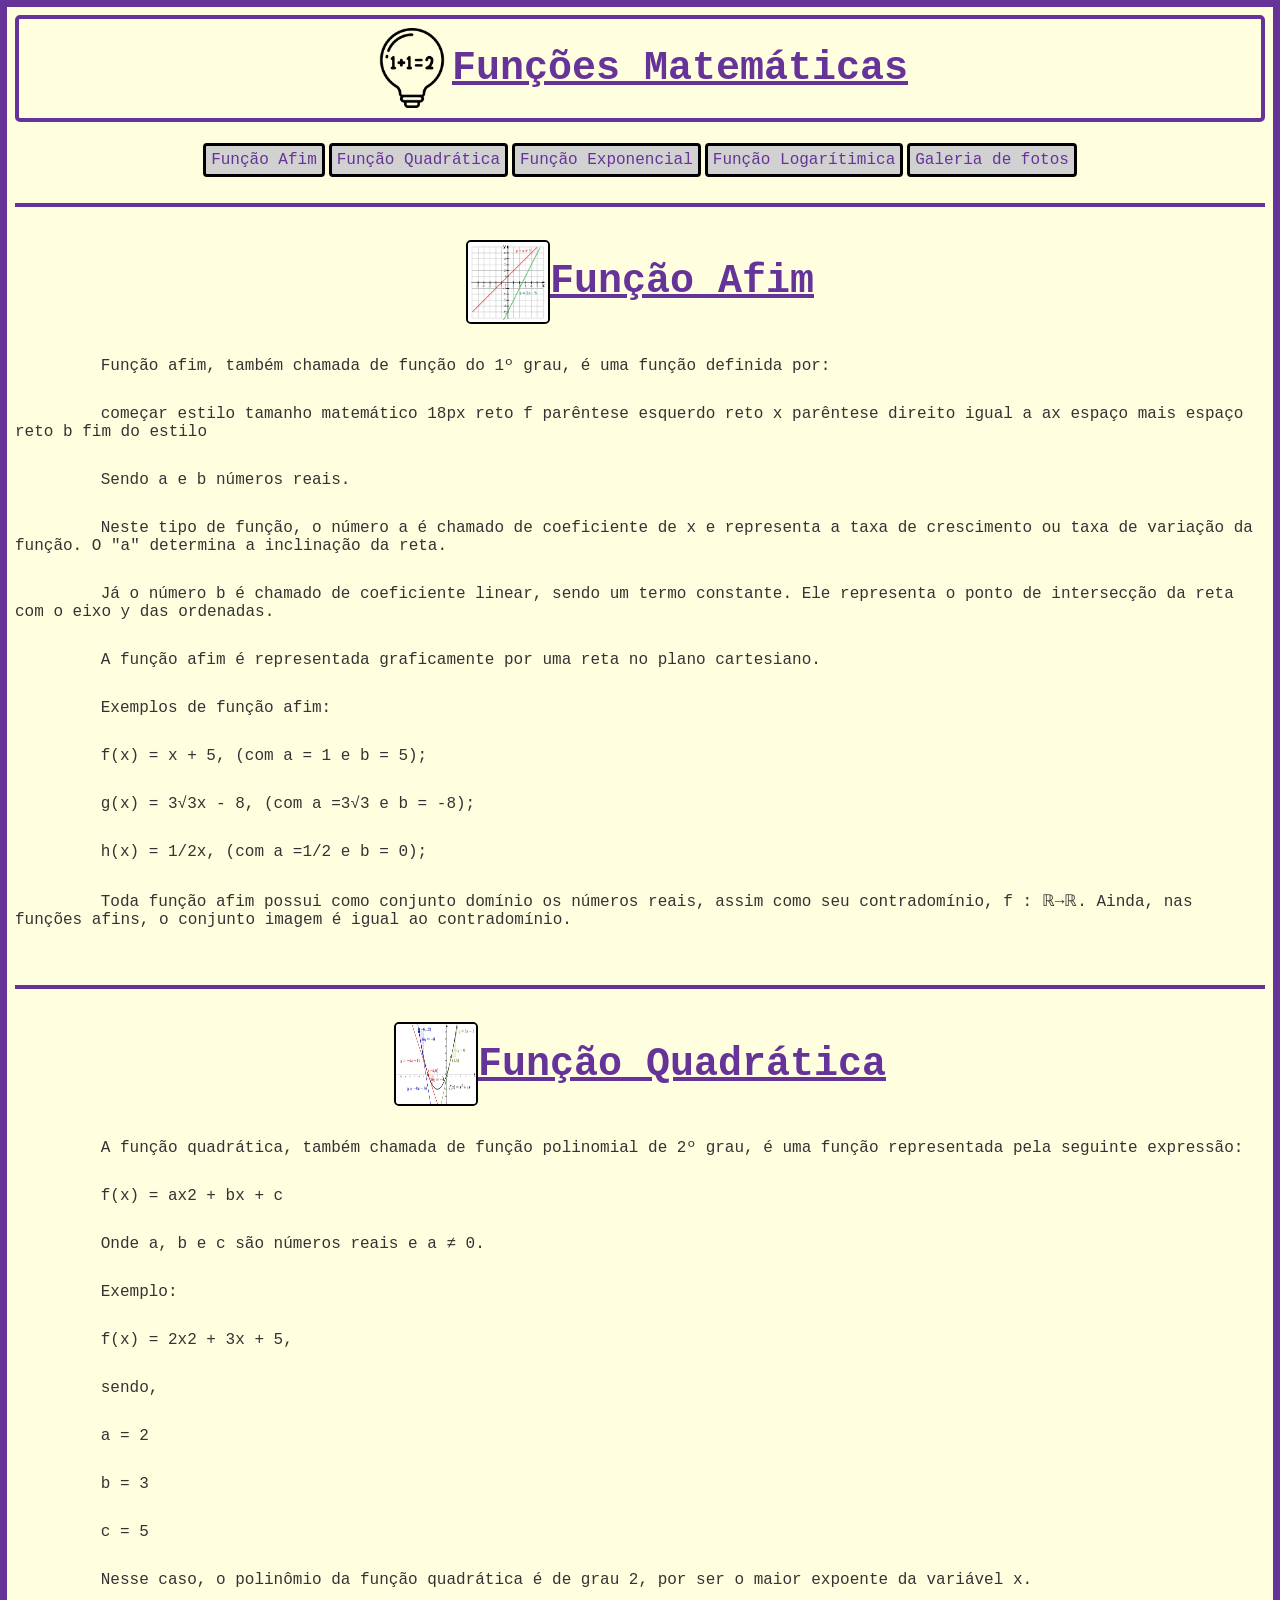
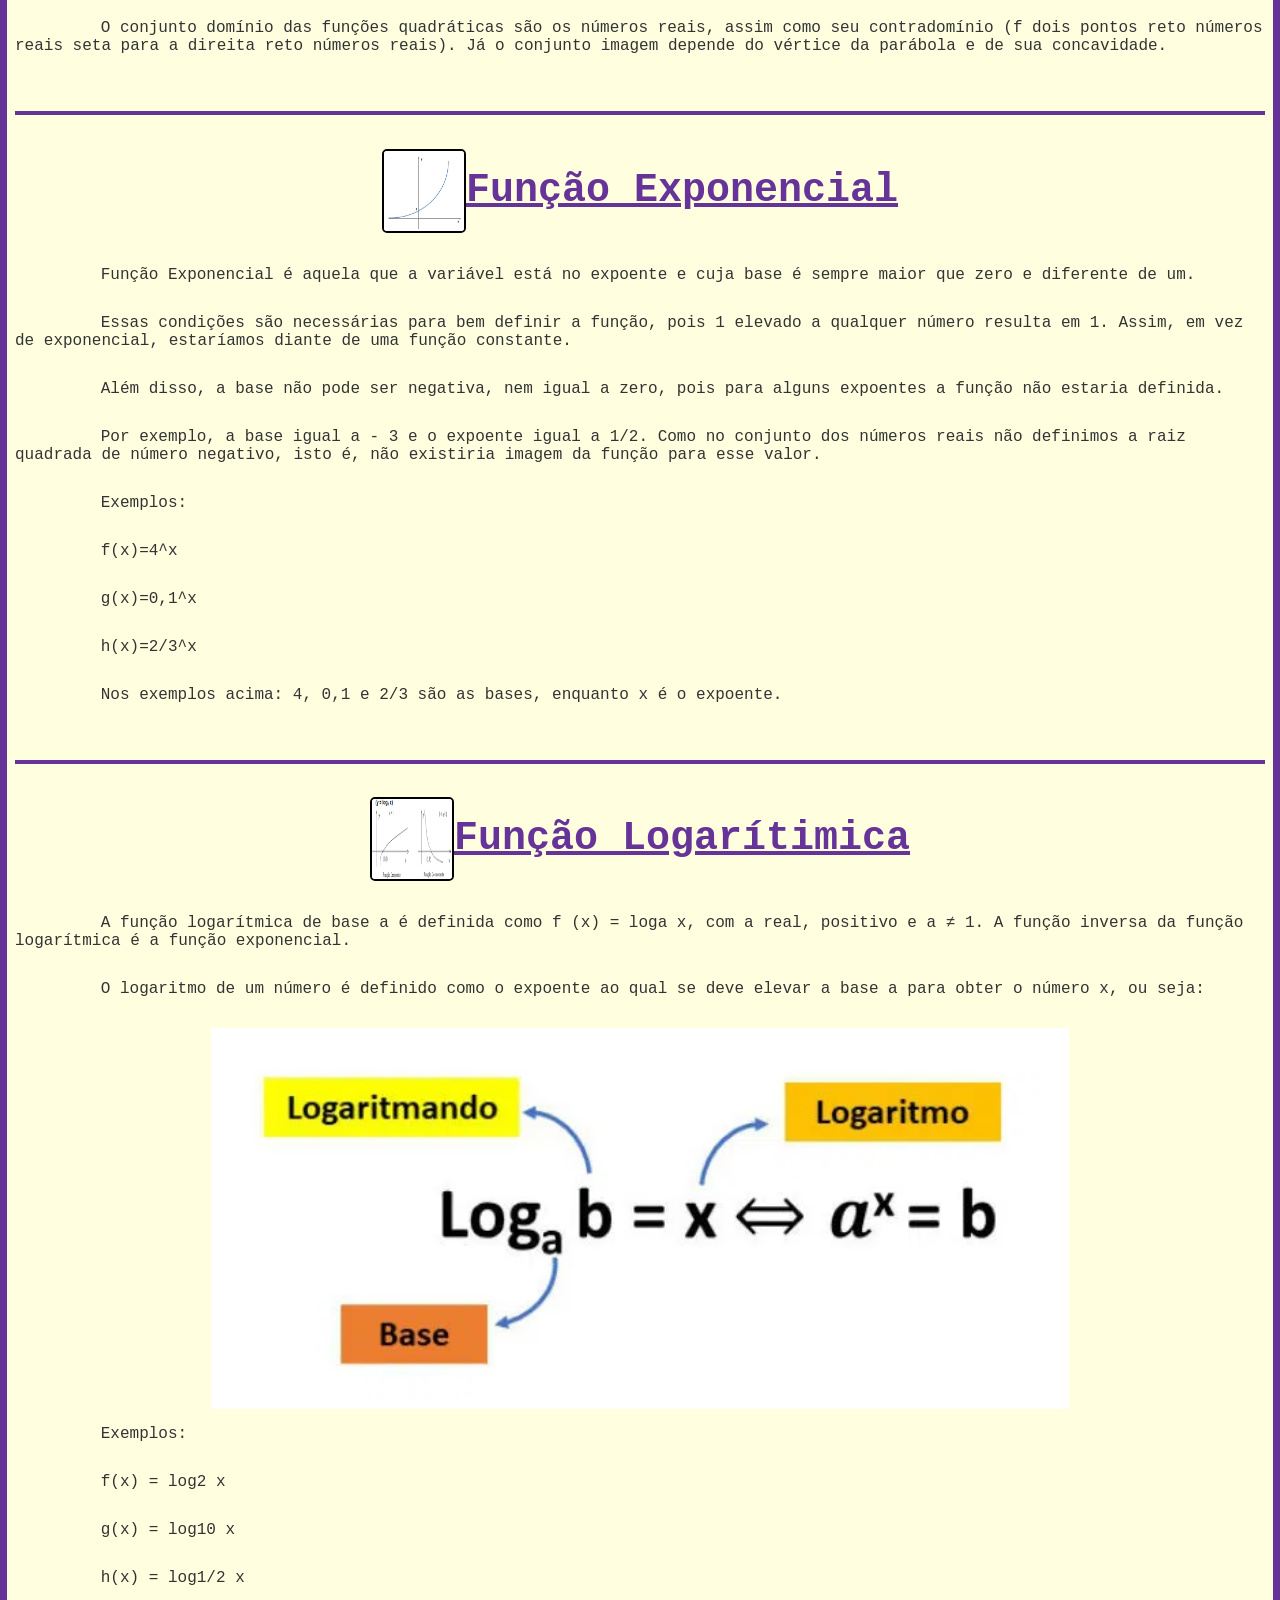
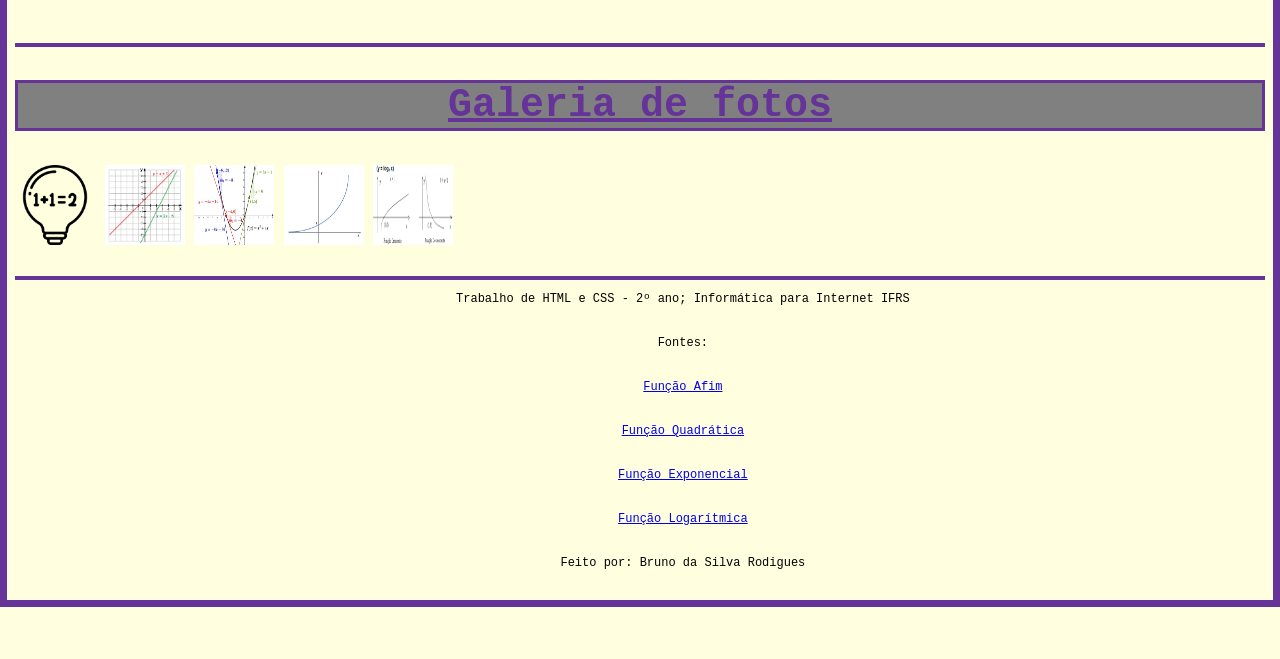
==== index.html @ 34bdac99 "Rename funcoes.html.html to index.html" ====
<!DOCTYPE html>
<html lang="pt-br">
<head>
	<meta charset="UTF-8">
	<meta name="viewport" content="width=device-width, initial-scale=1.0">
	<title>Funções Afim</title>
	<link rel="stylesheet" href="css/estilo.css">
</head>
<body>
	<header>
		<img src="img/logo.png" class="imgtxt" alt="Logo de uma lâmpada com uma equação de 1 + 1 = 2 dentro dela.">
		<h1 class="tit">Funções Matemáticas</h1>
	</header>
	<br>
	<nav>
		<a href="#afim">Função Afim</a>
		<a href="#quad">Função Quadrática</a>
		<a href="#expo">Função Exponencial</a>
		<a href="#log">Função Logarítimica</a>
		<a href="#galeria">Galeria de fotos</a>
	</nav>
<br>
<hr>
	<main>
		
		<h2 class="tit" id="afim"><img class="imgtxt" src="img/afim.png" alt="Imagem do gráfico da Função Afim.">Função Afim</h2>

		<p>Função afim, também chamada de função do 1º grau, é uma função definida por:</p>

		<p>começar estilo tamanho matemático 18px reto f parêntese esquerdo reto x parêntese direito igual a ax espaço mais espaço reto b fim do estilo</p>

		<p>Sendo a e b números reais.</p>

		<p>Neste tipo de função, o número a é chamado de coeficiente de x e representa a taxa de crescimento ou taxa de variação da função. O "a" determina a inclinação da reta.</p>	

		<p>Já o número b é chamado de coeficiente linear, sendo um termo constante. Ele representa o ponto de intersecção da reta com o eixo y das ordenadas.</p>

		<p>A função afim é representada graficamente por uma reta no plano cartesiano.</p>

		<p>Exemplos de função afim:</p>

		<p>f(x) = x + 5, (com a = 1 e b = 5);</p>

		<p>g(x) = 3√3x - 8, (com a =3√3 e b = -8);</p>

		<p>h(x) = 1/2x, (com a =1/2 e b = 0);</p>

		<p>Toda função afim possui como conjunto domínio os números reais, assim como seu contradomínio, f : ℝ→ℝ. Ainda, nas funções afins, o conjunto imagem é igual ao contradomínio.</p>

		<br>
		<hr>
		<h2 class="tit" id="quad"><img class="imgtxt" src="img/quad.png" alt="Imagem do gráfico da Função Quadrática.">Função Quadrática</h2>
		
		<p>A função quadrática, também chamada de função polinomial de 2º grau, é uma função representada pela seguinte expressão:</p>

		<p>f(x) = ax2 + bx + c</p>

		<p>Onde a, b e c são números reais e a ≠ 0.</p>

		<p>Exemplo:</p>

		<p>f(x) = 2x2 + 3x + 5,</p>

		<p>sendo,</p>
			
		<p>a = 2</p>
		<p>b = 3</p>
		<p>c = 5</p>

		<p>Nesse caso, o polinômio da função quadrática é de grau 2, por ser o maior expoente da variável x.</p>

		<p>O conjunto domínio das funções quadráticas são os números reais, assim como seu contradomínio (f dois pontos reto números reais seta para a direita reto números reais). Já o conjunto imagem depende do vértice da parábola e de sua concavidade.</p>
		<br>
		<hr>
		<h2 class="tit" id="expo"><img class="imgtxt" src="img/exponencial.png" alt="Imagem do gráfico da Função Exponencial.">Função Exponencial</h2>
		
		<p>Função Exponencial é aquela que a variável está no expoente e cuja base é sempre maior que zero e diferente de um.</p>

		<p>Essas condições são necessárias para bem definir a função, pois 1 elevado a qualquer número resulta em 1. Assim, em vez de exponencial, estaríamos diante de uma função constante.</p>

		<p>Além disso, a base não pode ser negativa, nem igual a zero, pois para alguns expoentes a função não estaria definida.</p>

		<p>Por exemplo, a base igual a - 3 e o expoente igual a 1/2. Como no conjunto dos números reais não definimos a raiz quadrada de número negativo, isto é, não existiria imagem da função para esse valor.</p>

		<p>Exemplos:</p>

		<p>f(x)=4^x</p>

		<p>g(x)=0,1^x</p>

		<p>h(x)=2/3^x</p>

		<p>Nos exemplos acima: 4, 0,1 e 2/3 são as bases, enquanto x é o expoente.</p>

		<br>
		<hr>
		<h2 class="tit" id="log"><img class="imgtxt" src="img/log.png" alt="Imagem do gráfico da Função Logarítmica.">Função Logarítimica</h2>

		<p>A função logarítmica de base a é definida como f (x) = loga x, com a real, positivo e a ≠ 1. A função inversa da função logarítmica é a função exponencial.</p>

		<p>O logaritmo de um número é definido como o expoente ao qual se deve elevar a base a para obter o número x, ou seja:</p>
		
		<img src="img/deflog.png" class="exemplo" alt="Definição de logaritmo">

		<p>Exemplos:</p>

		<p>f(x) = log2 x</p>

		<p>g(x) = log10 x</p>

		<p>h(x) = log1/2 x</p>

		<br>
		<hr>
		<h2 class="tit" id="galeria">Galeria de fotos</h2>
		<div>
			<img src="img/logo.png" class="imgtxt" alt="Logo de uma Lâmpada com uma equação de 1 + 1 = 2 dentro dela.">
			<img class="imgtxt" src="img/afim.png" alt="Imagem do gráfico da Função Afim.">
			<img class="imgtxt" src="img/quad.png" alt="Imagem do gráfico da Função Quadrática.">
			<img class="imgtxt" src="img/exponencial.png" alt="Imagem do gráfico da Função Exponencial.">
			<img class="imgtxt" src="img/log.png" alt="Imagem do gráfico da Função Logarítmica.">
		</div>
	</main>
<br>
<hr>

	<footer>
		<p>Trabalho de HTML e CSS - 2º ano; Informática para Internet IFRS</p>
		<p>Fontes:</p>
		<p><a href="https://www.todamateria.com.br/funcao-afim/" title="Fonte da Função Afim">Função Afim</a></p>
		<p><a href="https://www.todamateria.com.br/funcao-quadratica/" title="Fonte da Função Quadrática">Função Quadrática</a></p>
		<p><a href="https://www.todamateria.com.br/funcao-exponencial" title="Fonte da Função Exponencial">Função Exponencial</a></p>
		<p><a href="https://www.todamateria.com.br/funcao-logaritmica/" title="Fonte da Função Logarítmica">Função Logarítmica</a></p>
		<p>Feito por: Bruno da Silva Rodigues</p>
	</footer>
</body>
</html>
---- css/estilo.css ----
html {
    font-family: monospace, 'Trebuchet MS', 'Lucida Sans Unicode', 'Lucida Grande', 'Lucida Sans', Arial, sans-serif, sans-serif;
    background-color: lightyellow;
    color: #333;
    border: rebeccapurple 7px solid;
}

.tit {  
    color: rebeccapurple; 
    font-size: 2.5em; 
    text-align: center;
    text-decoration: underline;
}

p {
    text-indent: 6.7vw;
    margin-bottom: 30px;
}

header {
    display: flex;
    flex-wrap: wrap;
    justify-content: center;
    align-items: center;
    border: 4px rebeccapurple solid;
    border-radius: 5px;
}

.imgtxt {
    width: 5rem;
    height: 5rem;
}

.exemplo {
    width: 67vw;
    height: auto;
    display: block;
    margin: 0 auto;
}

nav {
    display: flex;
    flex-wrap: wrap;
    gap: 4px;
    justify-content: center;
    align-items: center;
    margin-top: 3px;
}

nav a {
    color: rebeccapurple;
    text-decoration: none;
    background-color: rgb(209, 209, 209);
    border: 3px black solid;
    border-radius: 4px;
    padding: 5px;
}

main h2 {
    display: flex;
    flex-wrap: wrap;
    justify-content: center;
    align-items: center;
}

main h2 img {
    border: 2px black solid;
    border-radius: 5px;
}
hr {
    border: rebeccapurple 2px solid;
}

#galeria {
    display: flex;
    flex-wrap: wrap;
    gap: 5px;
    justify-content: center;
    border: rebeccapurple solid;
    background-color: gray;
}

#galeria img {
    margin: 3px;
    height: 23vw;
    width: 25vw;
    object-fit: cover;
    border: rebeccapurple solid 5px;
    border-radius: 5px;
    background-color: white;
}

footer p {
    text-align: center;
    font-size: 12px;
    color: black;
}
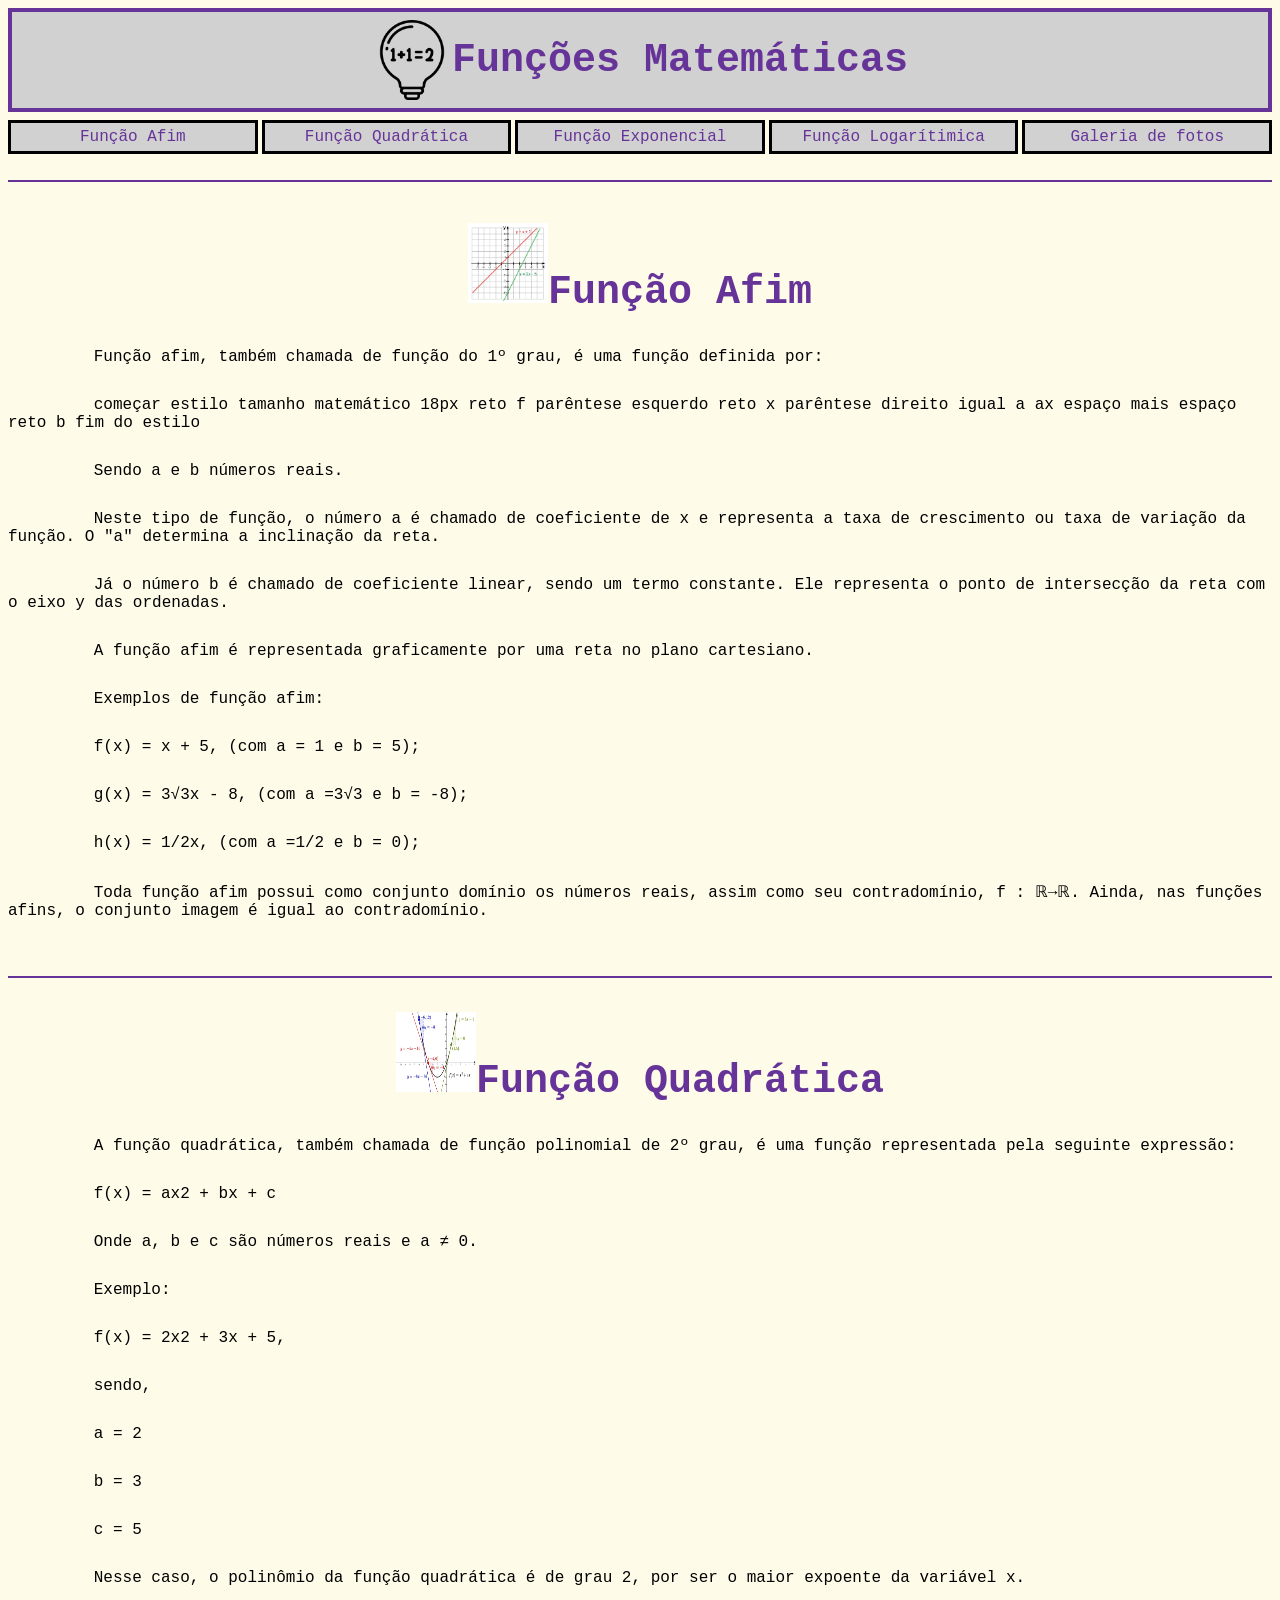
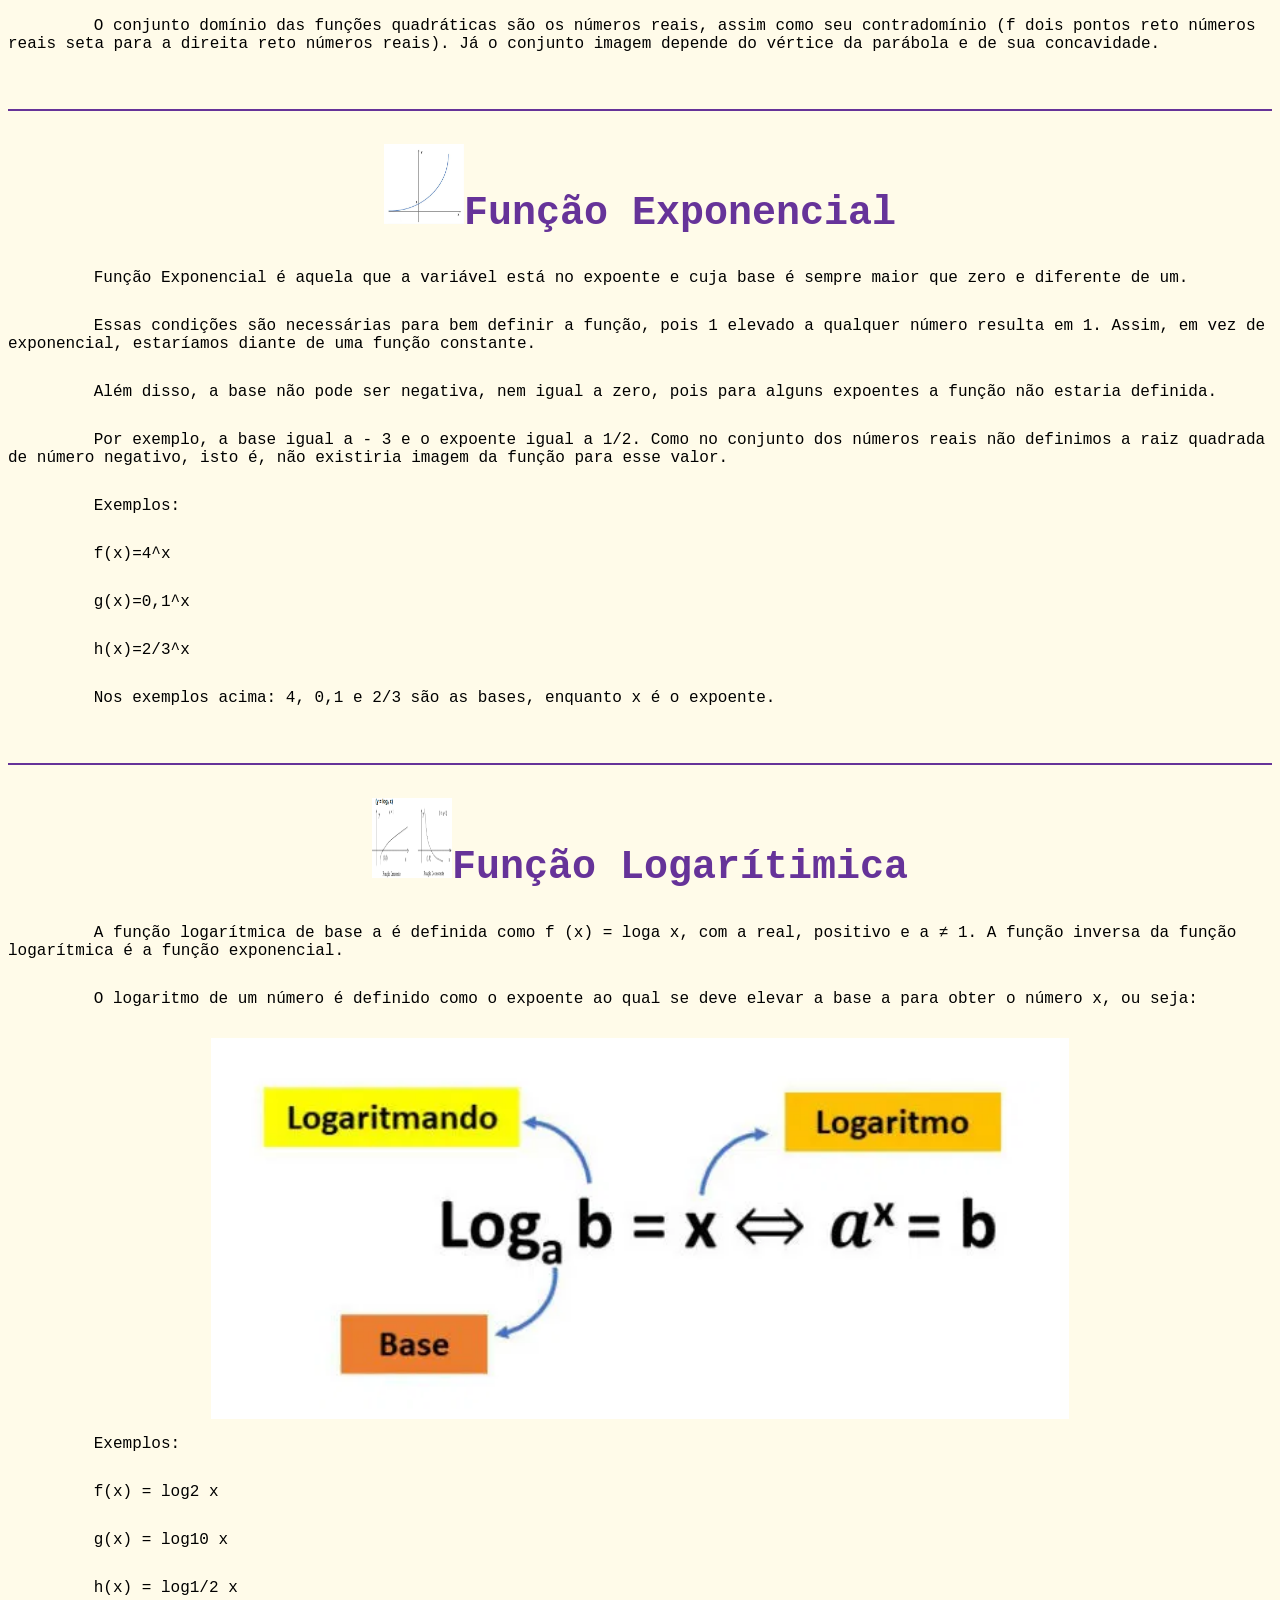
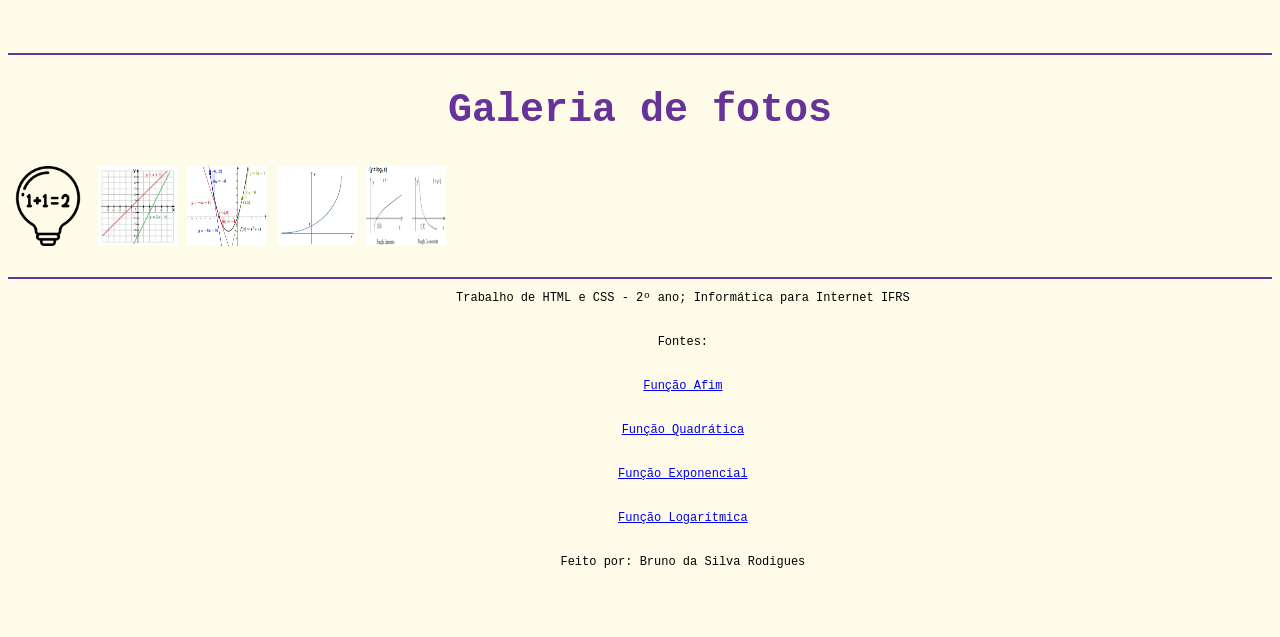
==== commit 900db1c0: "adicionadas leves mudanças e também a troca da classe da imagem do titulo para um id próprio." ====
--- a/index.html
+++ b/index.html
@@ -4,20 +4,20 @@
 	<meta charset="UTF-8">
 	<meta name="viewport" content="width=device-width, initial-scale=1.0">
 	<title>Funções Afim</title>
-	<link rel="stylesheet" href="css/estilo.css">
+	<link rel="stylesheet" href="css/main.css">
 </head>
 <body>
 	<header>
-		<img src="img/logo.png" class="imgtxt" alt="Logo de uma lâmpada com uma equação de 1 + 1 = 2 dentro dela.">
+		<img src="img/logo.png" id="imgtit" alt="Logo de uma lâmpada com uma equação de 1 + 1 = 2 dentro dela.">
 		<h1 class="tit">Funções Matemáticas</h1>
 	</header>
-	<br>
+
 	<nav>
-		<a href="#afim">Função Afim</a>
-		<a href="#quad">Função Quadrática</a>
-		<a href="#expo">Função Exponencial</a>
-		<a href="#log">Função Logarítimica</a>
-		<a href="#galeria">Galeria de fotos</a>
+		<a class="navs" href="#afim">Função Afim</a>
+		<a class="navs" href="#quad">Função Quadrática</a>
+		<a class="navs" href="#expo">Função Exponencial</a>
+		<a class="navs" href="#log">Função Logarítimica</a>
+		<a class="navs" href="#galeria">Galeria de fotos</a>
 	</nav>
 <br>
 <hr>
--- a/css/main.css
+++ b/css/main.css
@@ -0,0 +1,6 @@
+/*IMPORTA OS CSS e fontes*/
+@import url(layout.css);
+@import url(base.css);
+@import url(modern-normalize.css);
+@import url(variables.css);
+@import url(components.css);
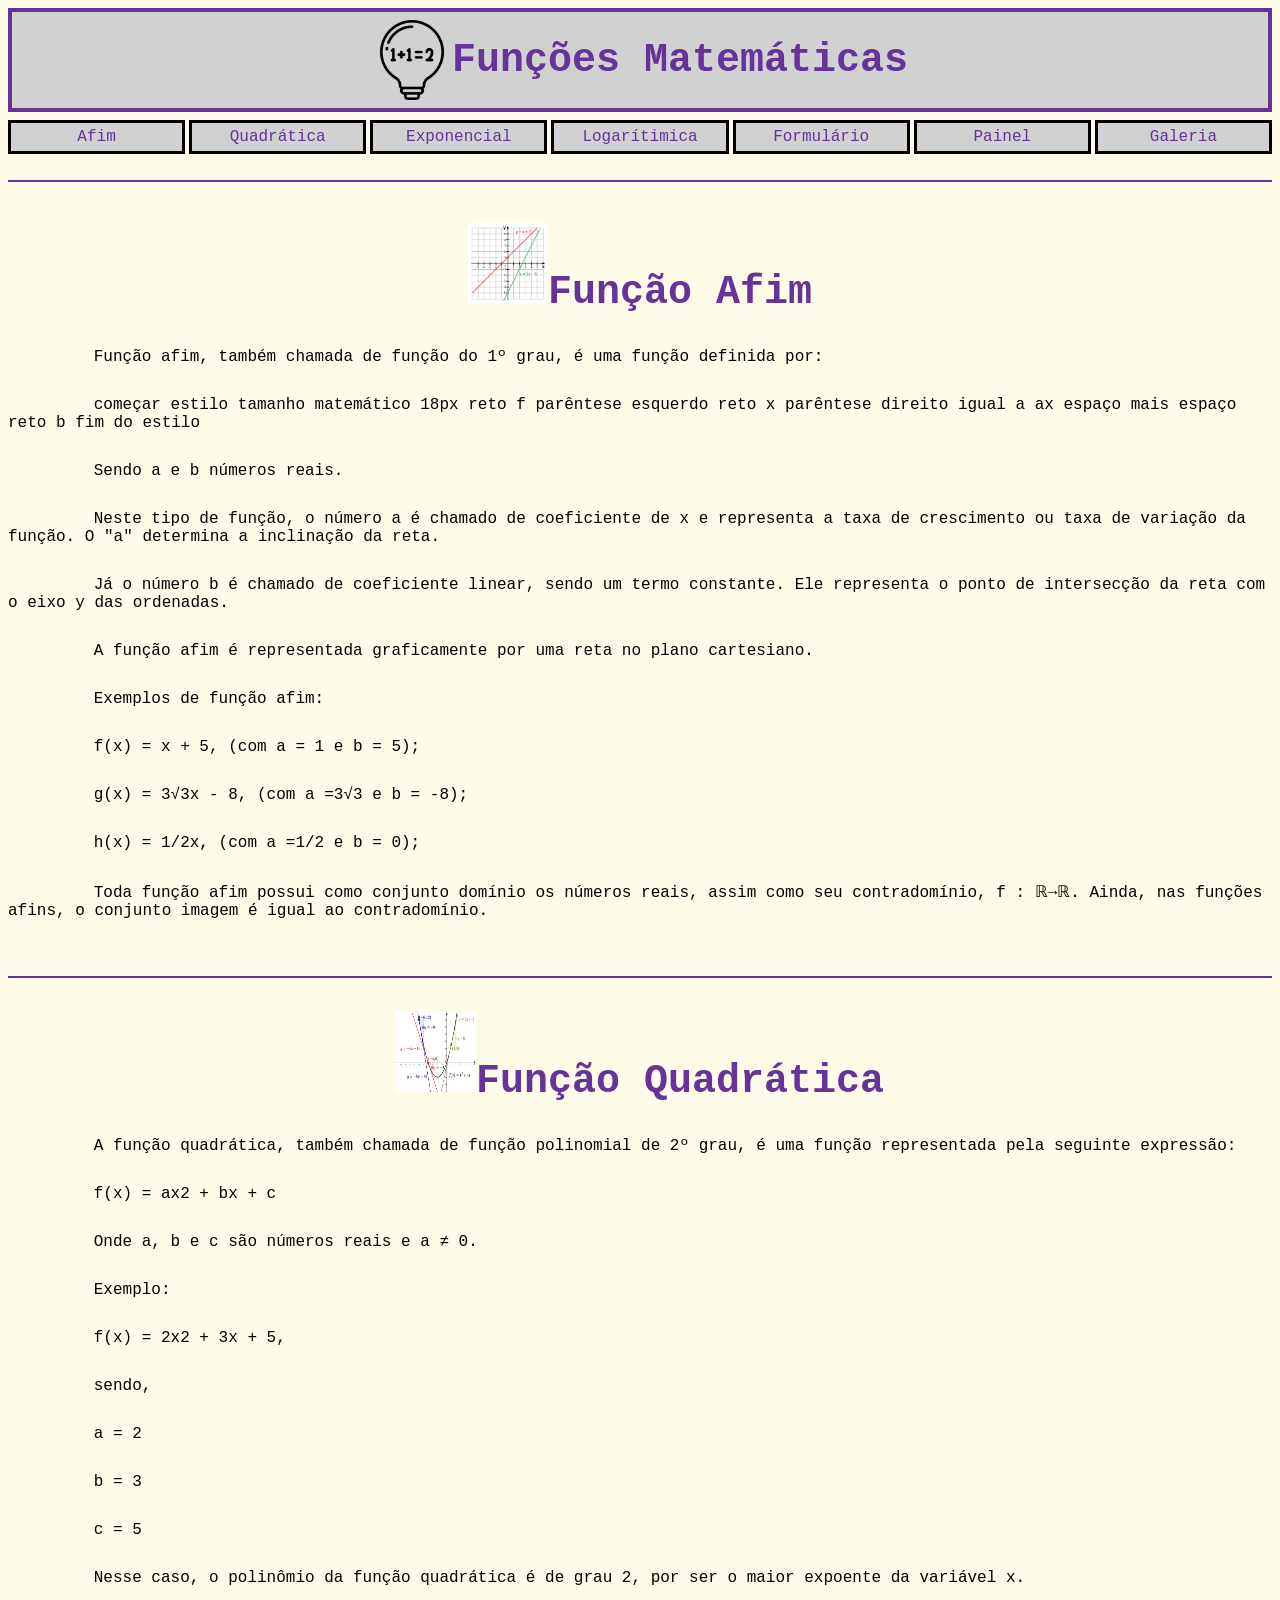
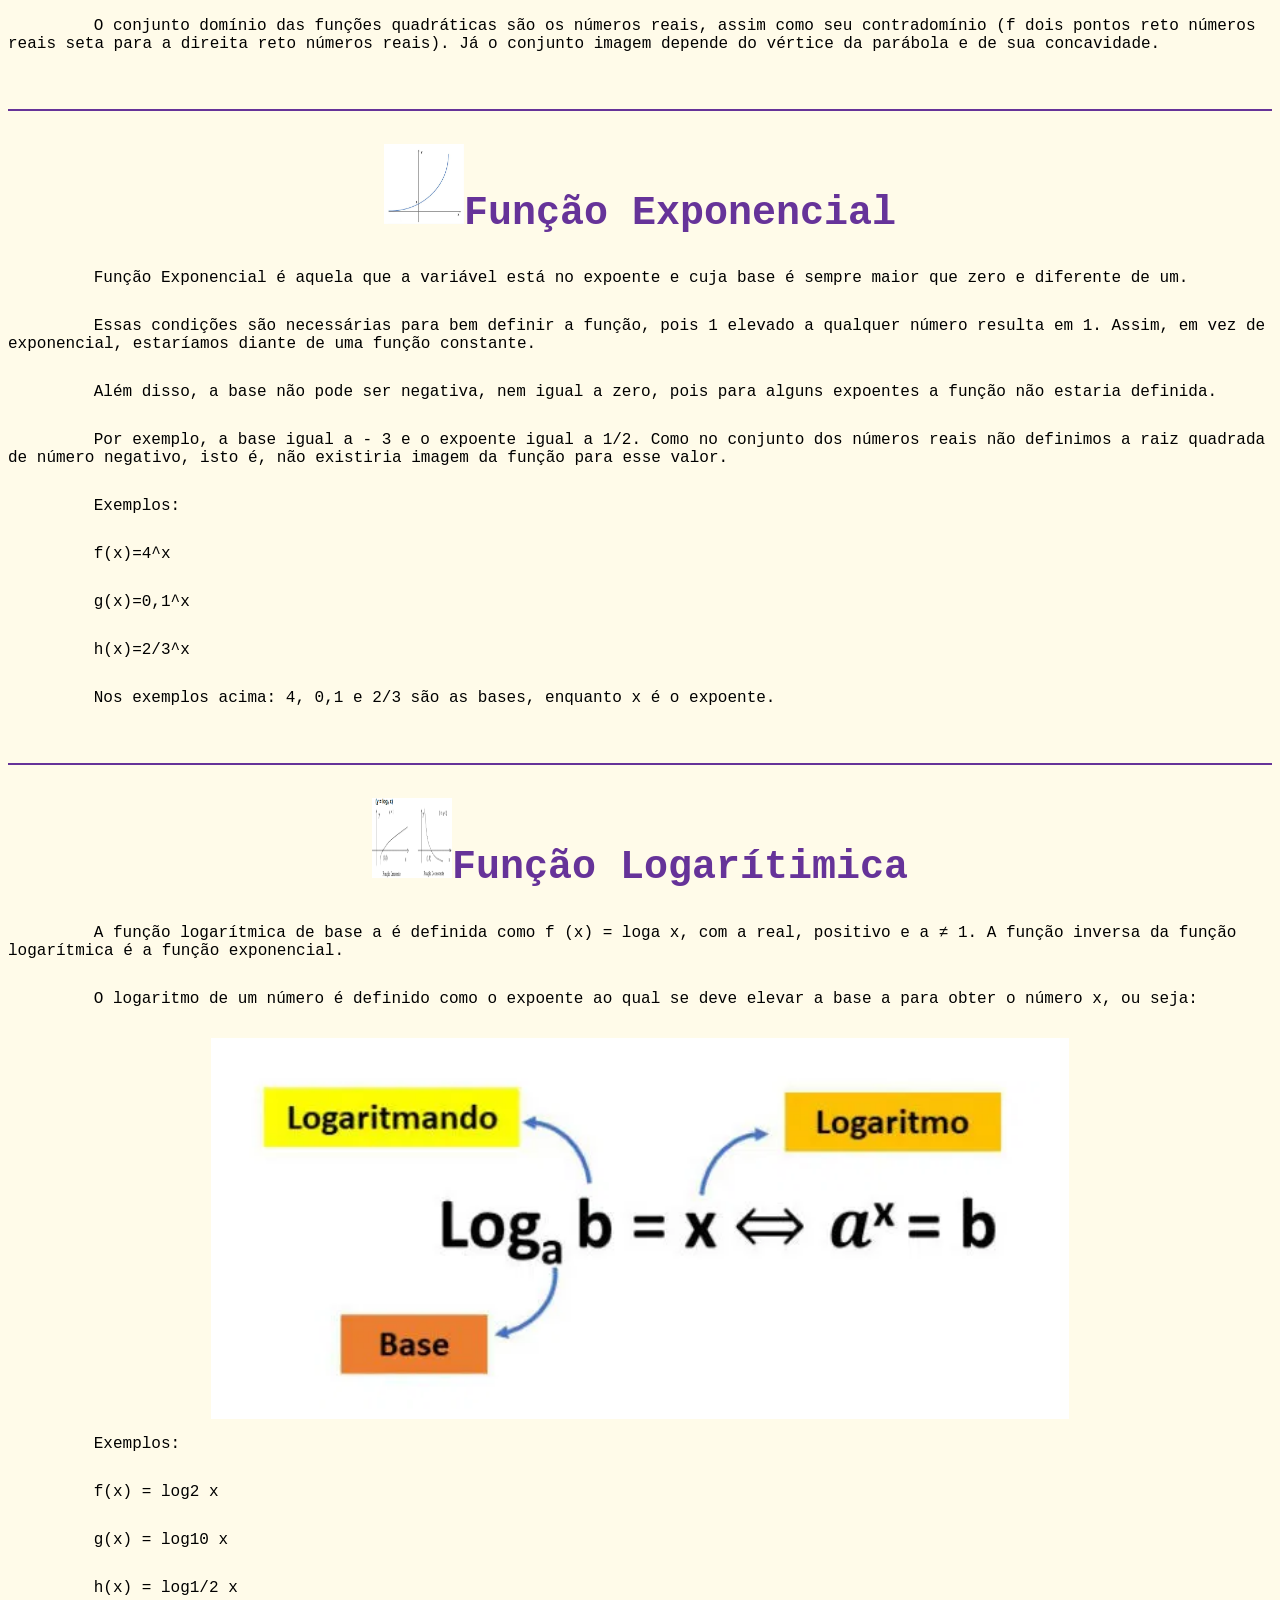
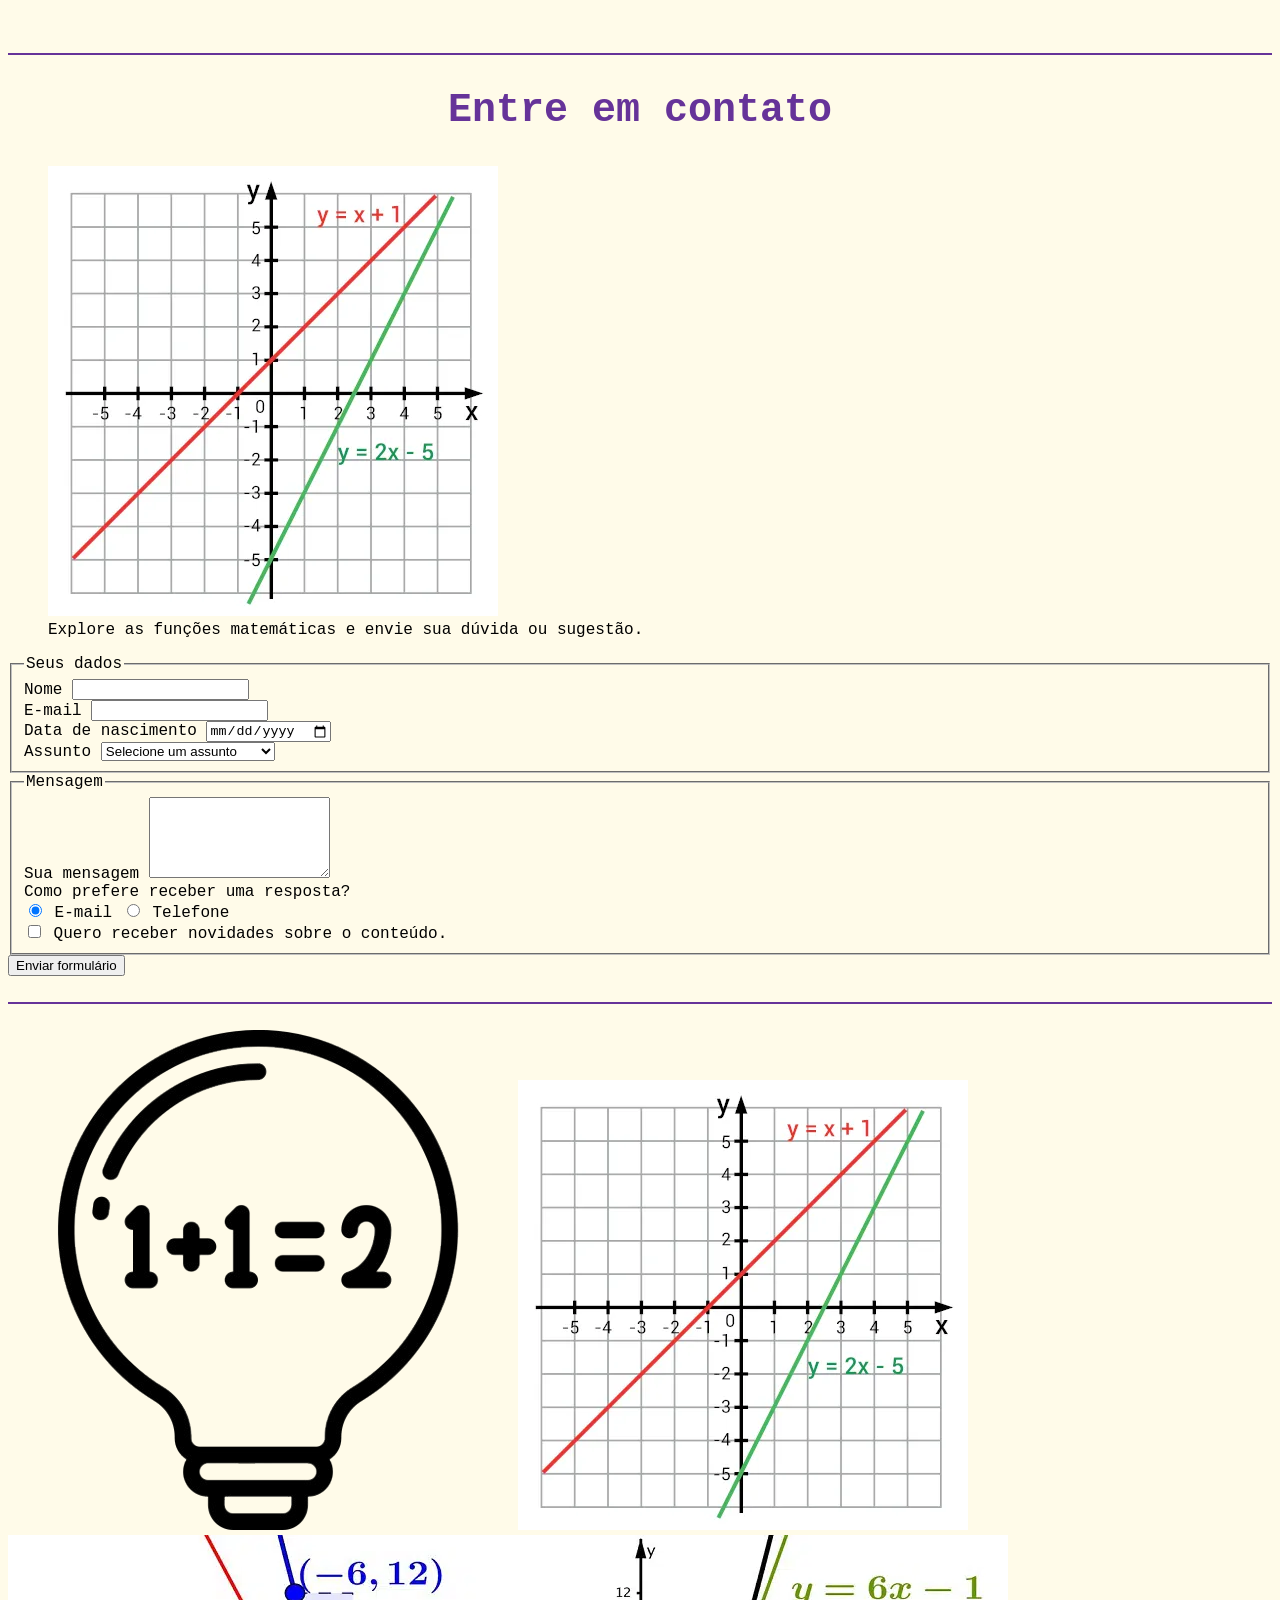
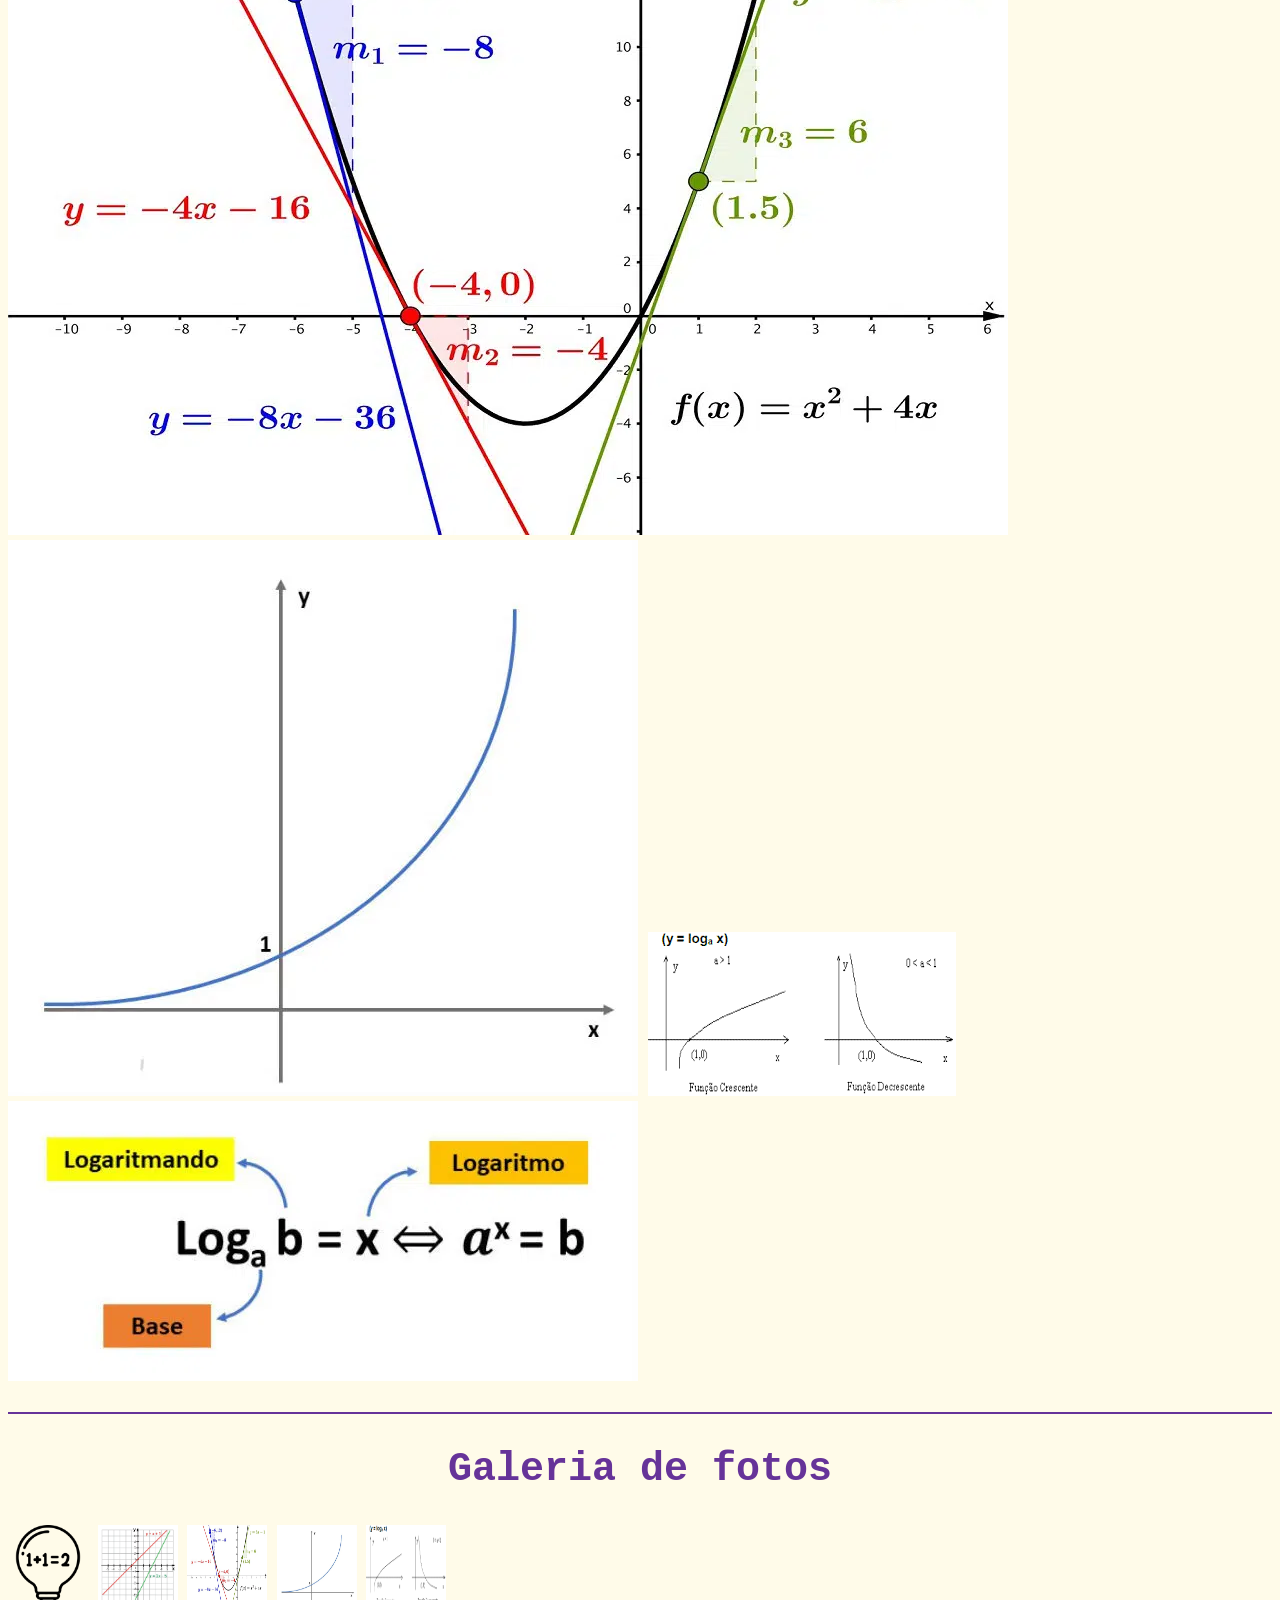
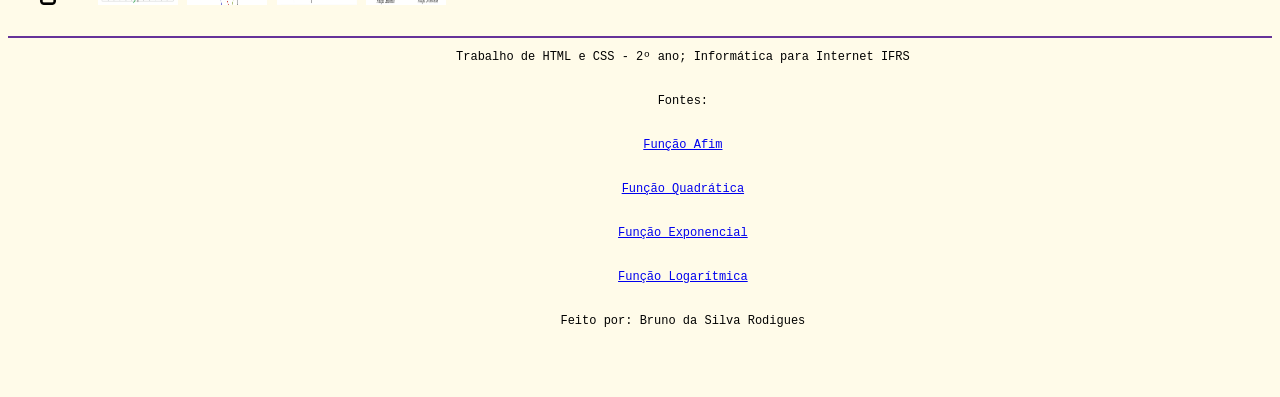
==== commit a68375fa: "Adicionado: metatags, uma sessão de formulário e uma sessão de painel de fotos" ====
--- a/index.html
+++ b/index.html
@@ -3,7 +3,20 @@
 <head>
 	<meta charset="UTF-8">
 	<meta name="viewport" content="width=device-width, initial-scale=1.0">
-	<title>Funções Afim</title>
+	<meta name="description" content="Conheça as funções afim, quadrática, exponencial e logarítmica, com explicações e gráficos.">
+	<meta name="robots" content="index, follow">
+	<meta name="theme-color" content="#fffbe9">
+	<title>Funções Matemáticas: afim, quadrática, exponencial e logarítmica</title>
+
+	<!-- Open Graph: informações usadas na prévia ao compartilhar a página nas redes sociais. -->
+	<meta property="og:type" content="website">
+	<meta property="og:locale" content="pt_BR">
+	<meta property="og:site_name" content="Funções Matemáticas">
+	<meta property="og:title" content="Funções Matemáticas: afim, quadrática, exponencial e logarítmica">
+	<meta property="og:description" content="Conheça diferentes funções matemáticas por meio de explicações e gráficos.">
+	<meta property="og:image" content="img/logo.png">
+	<meta property="og:image:alt" content="Logo de uma lâmpada com uma equação matemática.">
+
 	<link rel="stylesheet" href="css/main.css">
 </head>
 <body>
@@ -13,11 +26,13 @@
 	</header>
 
 	<nav>
-		<a class="navs" href="#afim">Função Afim</a>
-		<a class="navs" href="#quad">Função Quadrática</a>
-		<a class="navs" href="#expo">Função Exponencial</a>
-		<a class="navs" href="#log">Função Logarítimica</a>
-		<a class="navs" href="#galeria">Galeria de fotos</a>
+		<a class="navs" href="#afim">Afim</a>
+		<a class="navs" href="#quad">Quadrática</a>
+		<a class="navs" href="#expo">Exponencial</a>
+		<a class="navs" href="#log">Logarítimica</a>
+		<a class="navs" href="#form">Formulário</a>
+		<a class="navs" href="#painel">Painel</a>
+		<a class="navs" href="#galeria">Galeria</a>
 	</nav>
 <br>
 <hr>
@@ -110,6 +125,95 @@
 
 		<p>h(x) = log1/2 x</p>
 
+		<br>
+		<hr>
+		<!-- Seção de contato: reúne a ilustração e o formulário em um mesmo layout. -->
+		<section id="form">
+			<h2 class="tit">Entre em contato</h2>
+			<!-- O CSS Grid posiciona a figura e o formulário lado a lado em telas grandes. -->
+			<div class="formulario-layout">
+				<!-- figure agrupa a imagem e sua legenda; o alt descreve o gráfico para leitores de tela. -->
+				<figure class="formulario-figura">
+					<img src="img/afim.png" alt="Gráfico de uma função afim, com uma reta no plano cartesiano.">
+					<figcaption>Explore as funções matemáticas e envie sua dúvida ou sugestão.</figcaption>
+				</figure>
+
+				<!-- O formulário usa GET para demonstrar o envio dos dados pela URL. -->
+				<form class="formulario" action="#" method="get">
+					<!-- fieldset e legend agrupam campos relacionados e identificam cada conjunto. -->
+					<fieldset class="formulario__grupo">
+						<legend>Seus dados</legend>
+						<div class="formulario__campos">
+							<div class="formulario__campo">
+								<!-- O label associado ao id identifica o campo e amplia sua área de clique. -->
+								<label for="nome">Nome</label>
+								<input type="text" id="nome" name="nome" autocomplete="name" required>
+							</div>
+							<div class="formulario__campo">
+								<label for="email">E-mail</label>
+								<!-- O tipo email permite ao navegador validar o formato do endereço. -->
+								<input type="email" id="email" name="email" autocomplete="email" required>
+							</div>
+							<div class="formulario__campo">
+								<!-- O tipo date oferece um seletor de data adequado. -->
+								<label for="data">Data de nascimento</label>
+								<input type="date" id="data" name="data">
+							</div>
+							<div class="formulario__campo">
+								<label for="assunto">Assunto</label>
+								<!-- select limita a escolha às opções disponíveis; required exige uma seleção. -->
+								<select id="assunto" name="assunto" required>
+									<option value="" disabled selected>Selecione um assunto</option>
+									<option value="duvida">Dúvida sobre uma função</option>
+									<option value="sugestao">Sugestão para o site</option>
+									<option value="outro">Outro</option>
+								</select>
+							</div>
+						</div>
+					</fieldset>
+
+					<fieldset class="formulario__grupo">
+						<legend>Mensagem</legend>
+						<div class="formulario__campos">
+							<div class="formulario__campo formulario__campo--completo">
+								<label for="mensagem">Sua mensagem</label>
+								<textarea id="mensagem" name="mensagem" rows="5" required></textarea>
+							</div>
+							<div class="formulario__campo formulario__campo--completo">
+								<!-- Opções de rádio com o mesmo name permitem escolher apenas uma preferência. -->
+								<span class="formulario__rotulo">Como prefere receber uma resposta?</span>
+								<div class="formulario__opcoes">
+									<label><input type="radio" name="contato" value="email" checked> E-mail</label>
+									<label><input type="radio" name="contato" value="telefone"> Telefone</label>
+								</div>
+							</div>
+							<div class="formulario__campo formulario__campo--completo">
+								<!-- Checkbox opcional: marcado, indica consentimento para receber novidades. -->
+								<label class="formulario__opcao">
+									<input type="checkbox" name="novidades" value="sim">
+									Quero receber novidades sobre o conteúdo.
+								</label>
+							</div>
+						</div>
+					</fieldset>
+
+					<!-- O botão envia as informações após a validação dos campos obrigatórios. -->
+					<button class="formulario__botao" type="submit">Enviar formulário</button>
+				</form>
+			</div>
+		</section>
+		<br>
+		<hr>
+		<br>
+		<!-- painel de fotos -->
+		<section class="painel-fotos" id="painel">
+			<img class="painel-fotos__imagem painel-fotos__imagem--destaque" src="img/logo.png" alt="Logo de uma lâmpada com uma equação matemática.">
+			<img class="painel-fotos__imagem painel-fotos__imagem--vertical" src="img/afim.png" alt="Gráfico da função afim.">
+			<img class="painel-fotos__imagem" src="img/quad.png" alt="Gráfico da função quadrática.">
+			<img class="painel-fotos__imagem" src="img/exponencial.png" alt="Gráfico da função exponencial.">
+			<img class="painel-fotos__imagem painel-fotos__imagem--horizontal" src="img/log.png" alt="Gráfico da função logarítmica.">
+			<img class="painel-fotos__imagem" src="img/deflog.png" alt="Definição de logaritmo.">
+		</section>
 		<br>
 		<hr>
 		<h2 class="tit" id="galeria">Galeria de fotos</h2>
@@ -133,5 +237,27 @@
 		<p><a href="https://www.todamateria.com.br/funcao-logaritmica/" title="Fonte da Função Logarítmica">Função Logarítmica</a></p>
 		<p>Feito por: Bruno da Silva Rodigues</p>
 	</footer>
+	<script>
+		const formulario = document.querySelector(".formulario");
+
+		if (formulario) {
+			const campos = formulario.querySelectorAll("input, select, textarea");
+			const atualizaMensagem = (campo) => {
+				campo.setCustomValidity("");
+
+				if (campo.validity.valueMissing) {
+					campo.setCustomValidity("Por favor, preencha este campo.");
+				} else if (campo.type === "email" && campo.validity.typeMismatch) {
+					campo.setCustomValidity("Por favor, informe um endereço de e-mail válido.");
+				}
+			};
+
+			campos.forEach((campo) => {
+				atualizaMensagem(campo);
+				campo.addEventListener("input", () => atualizaMensagem(campo));
+				campo.addEventListener("change", () => atualizaMensagem(campo));
+			});
+		}
+	</script>
 </body>
 </html>
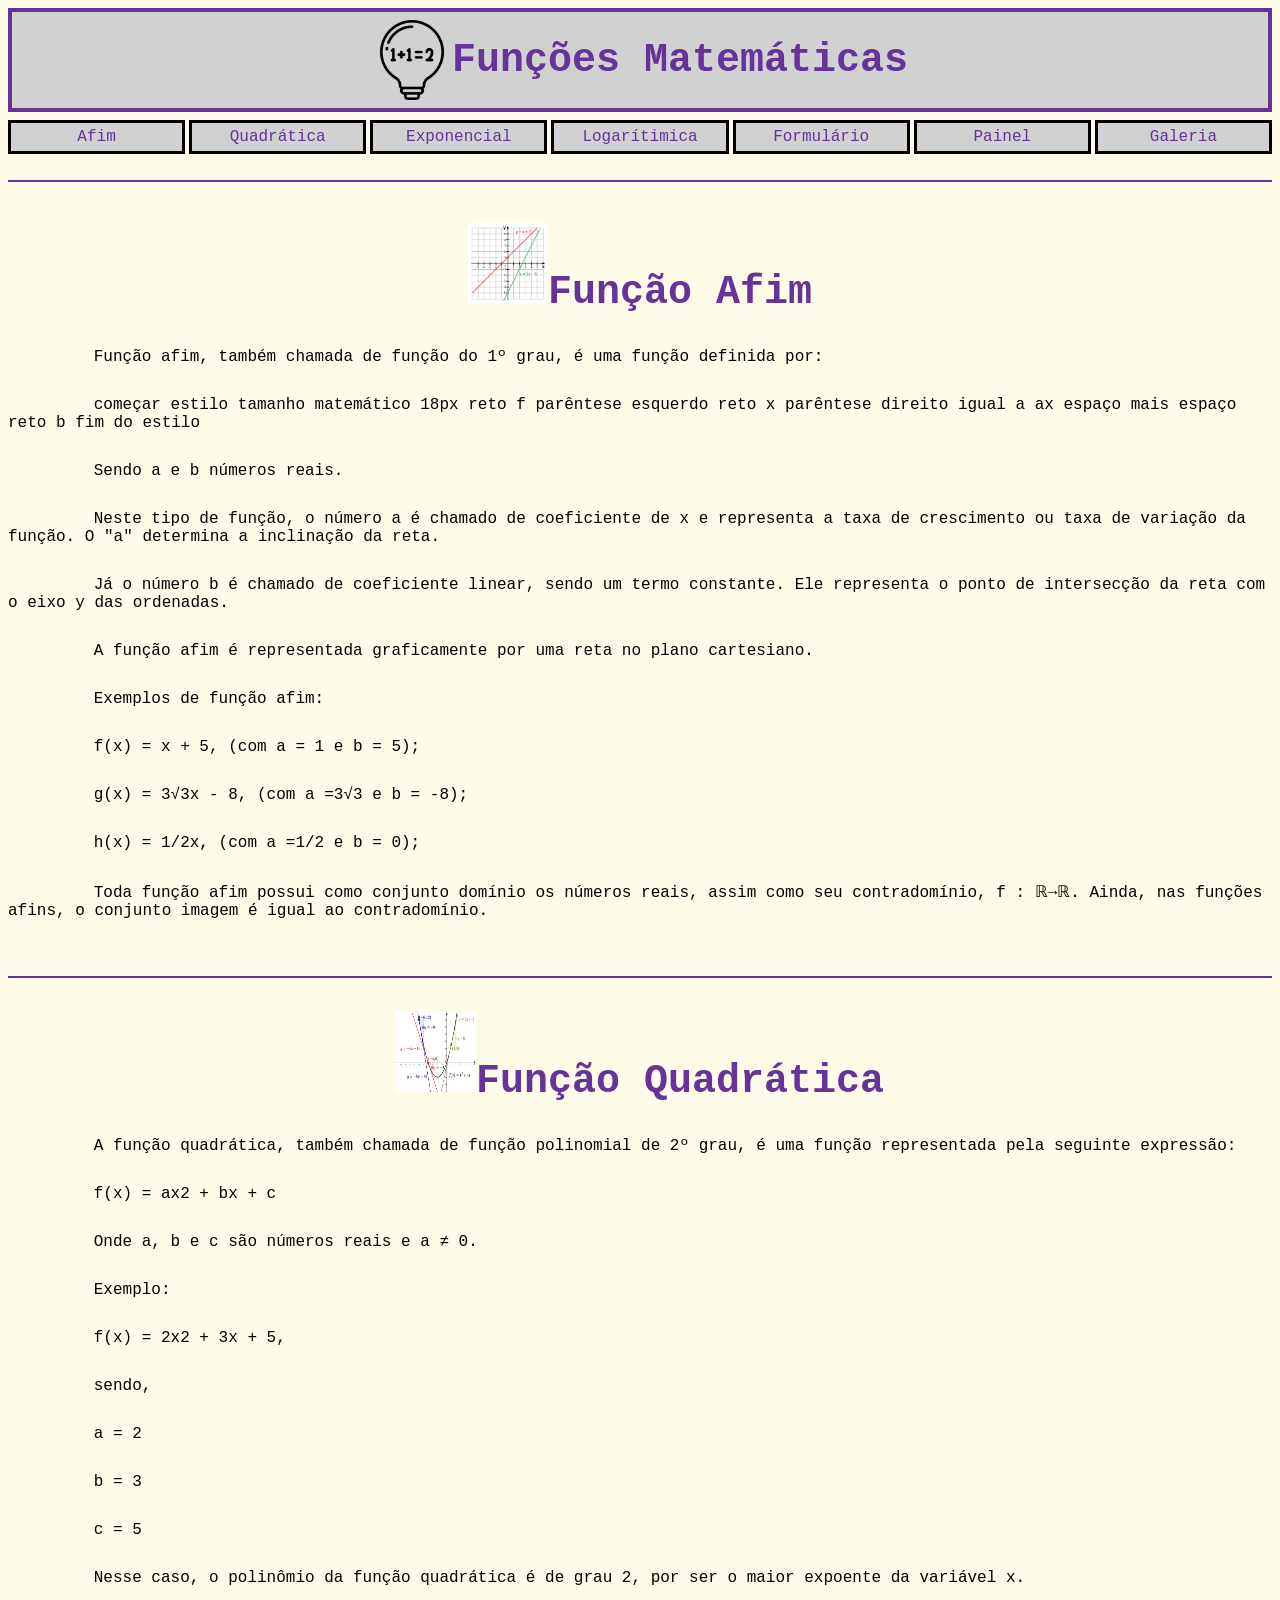
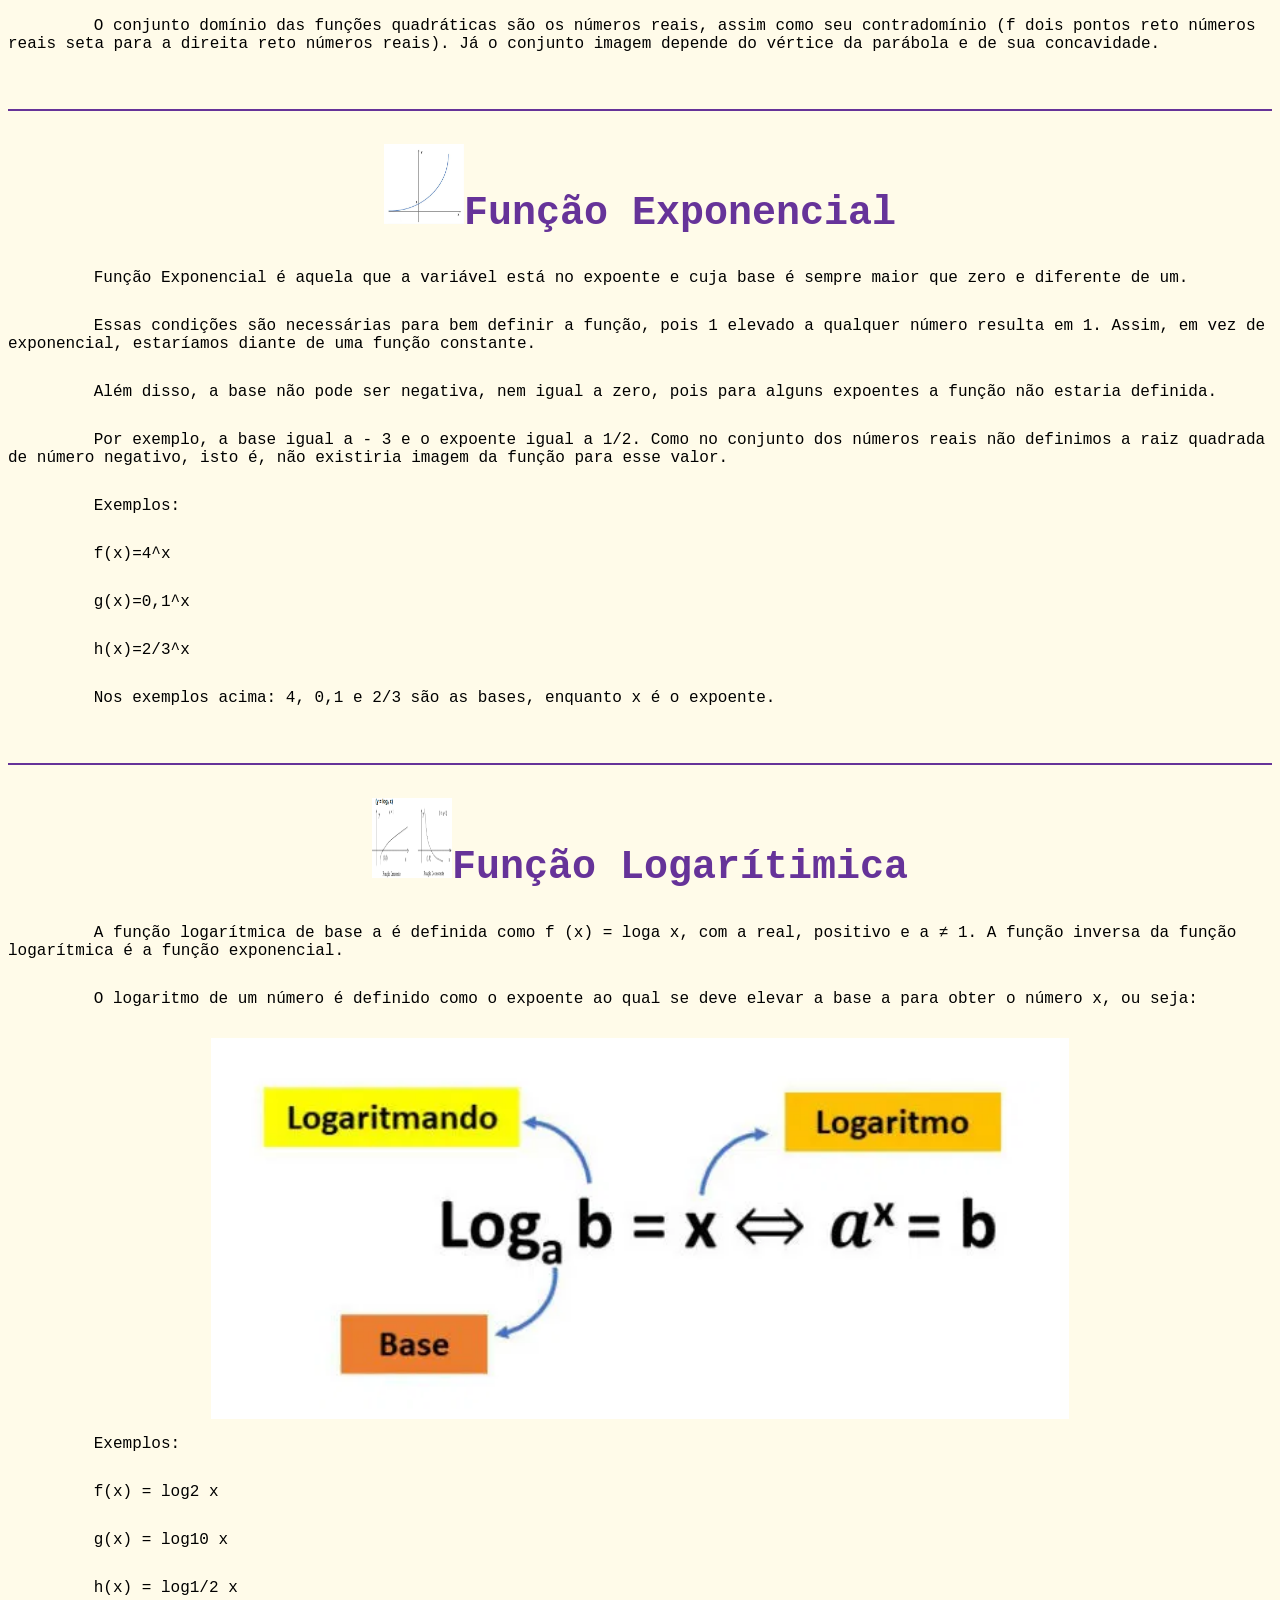
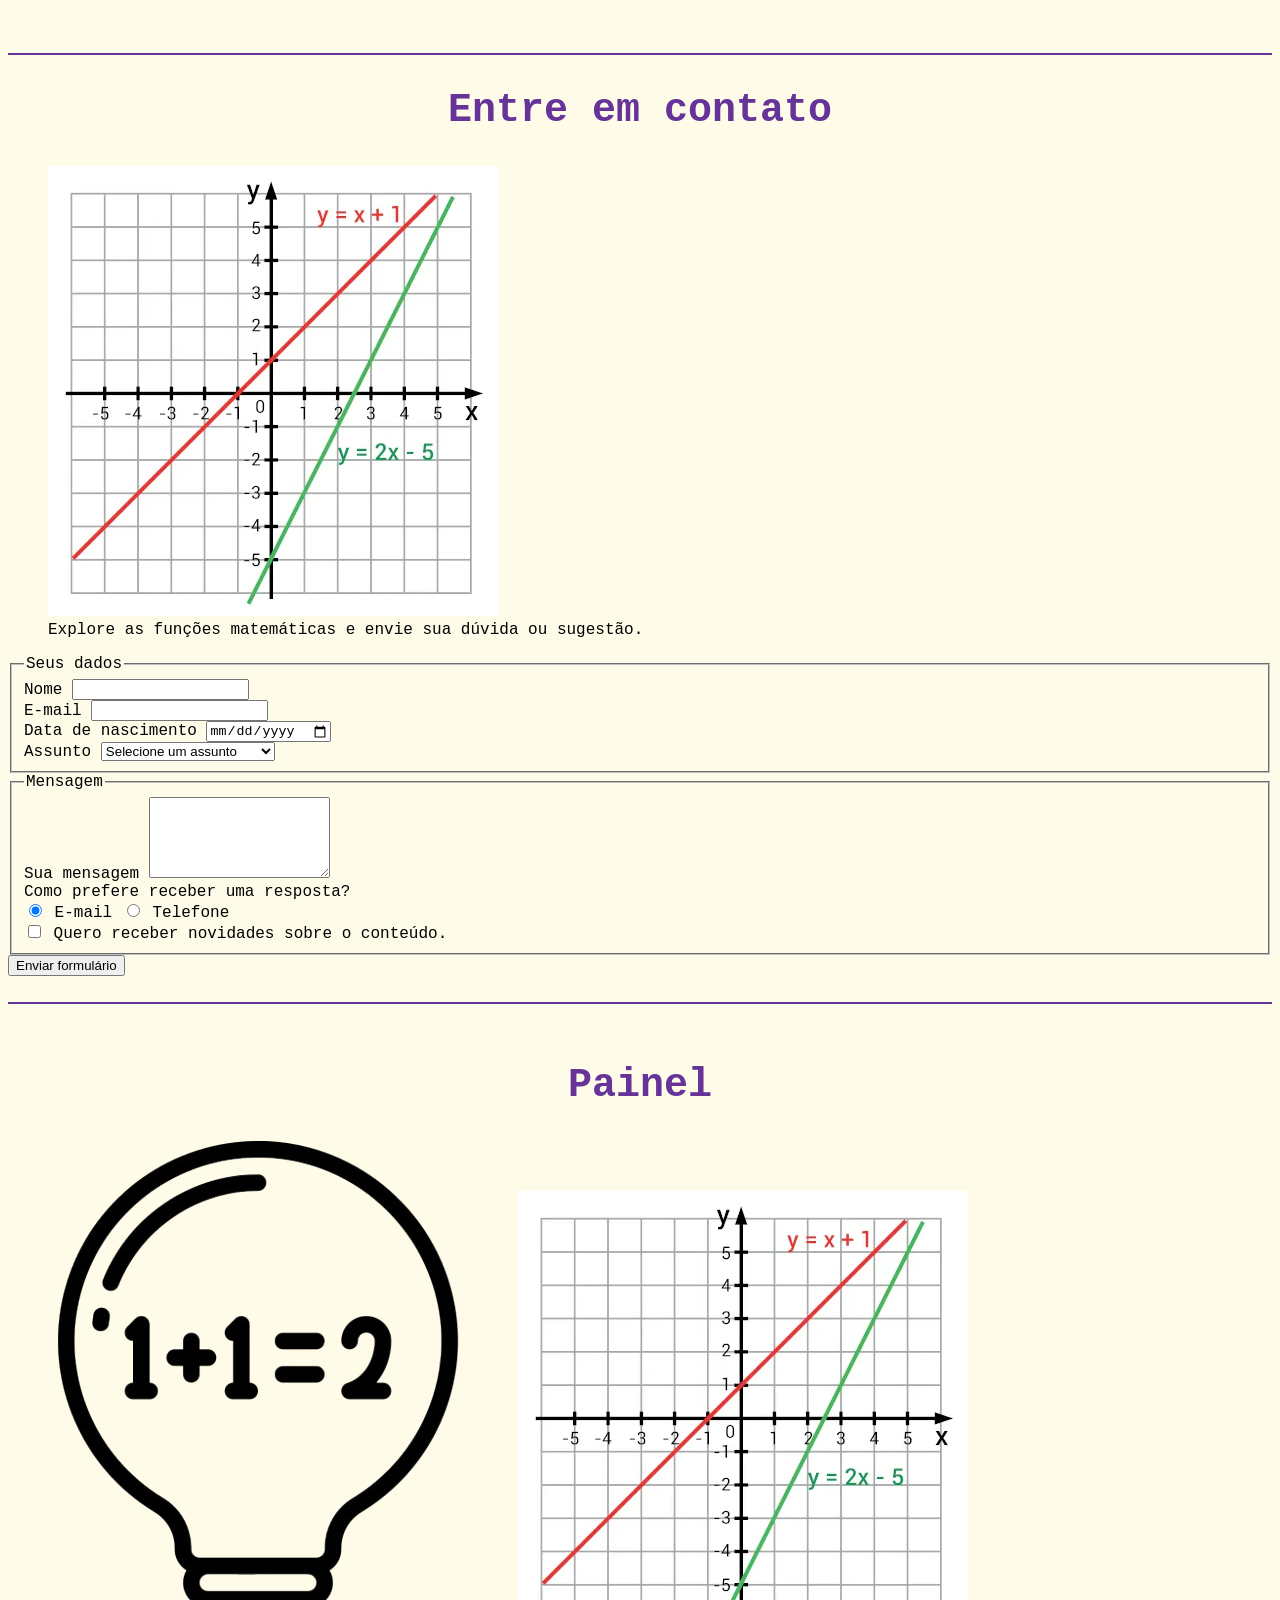
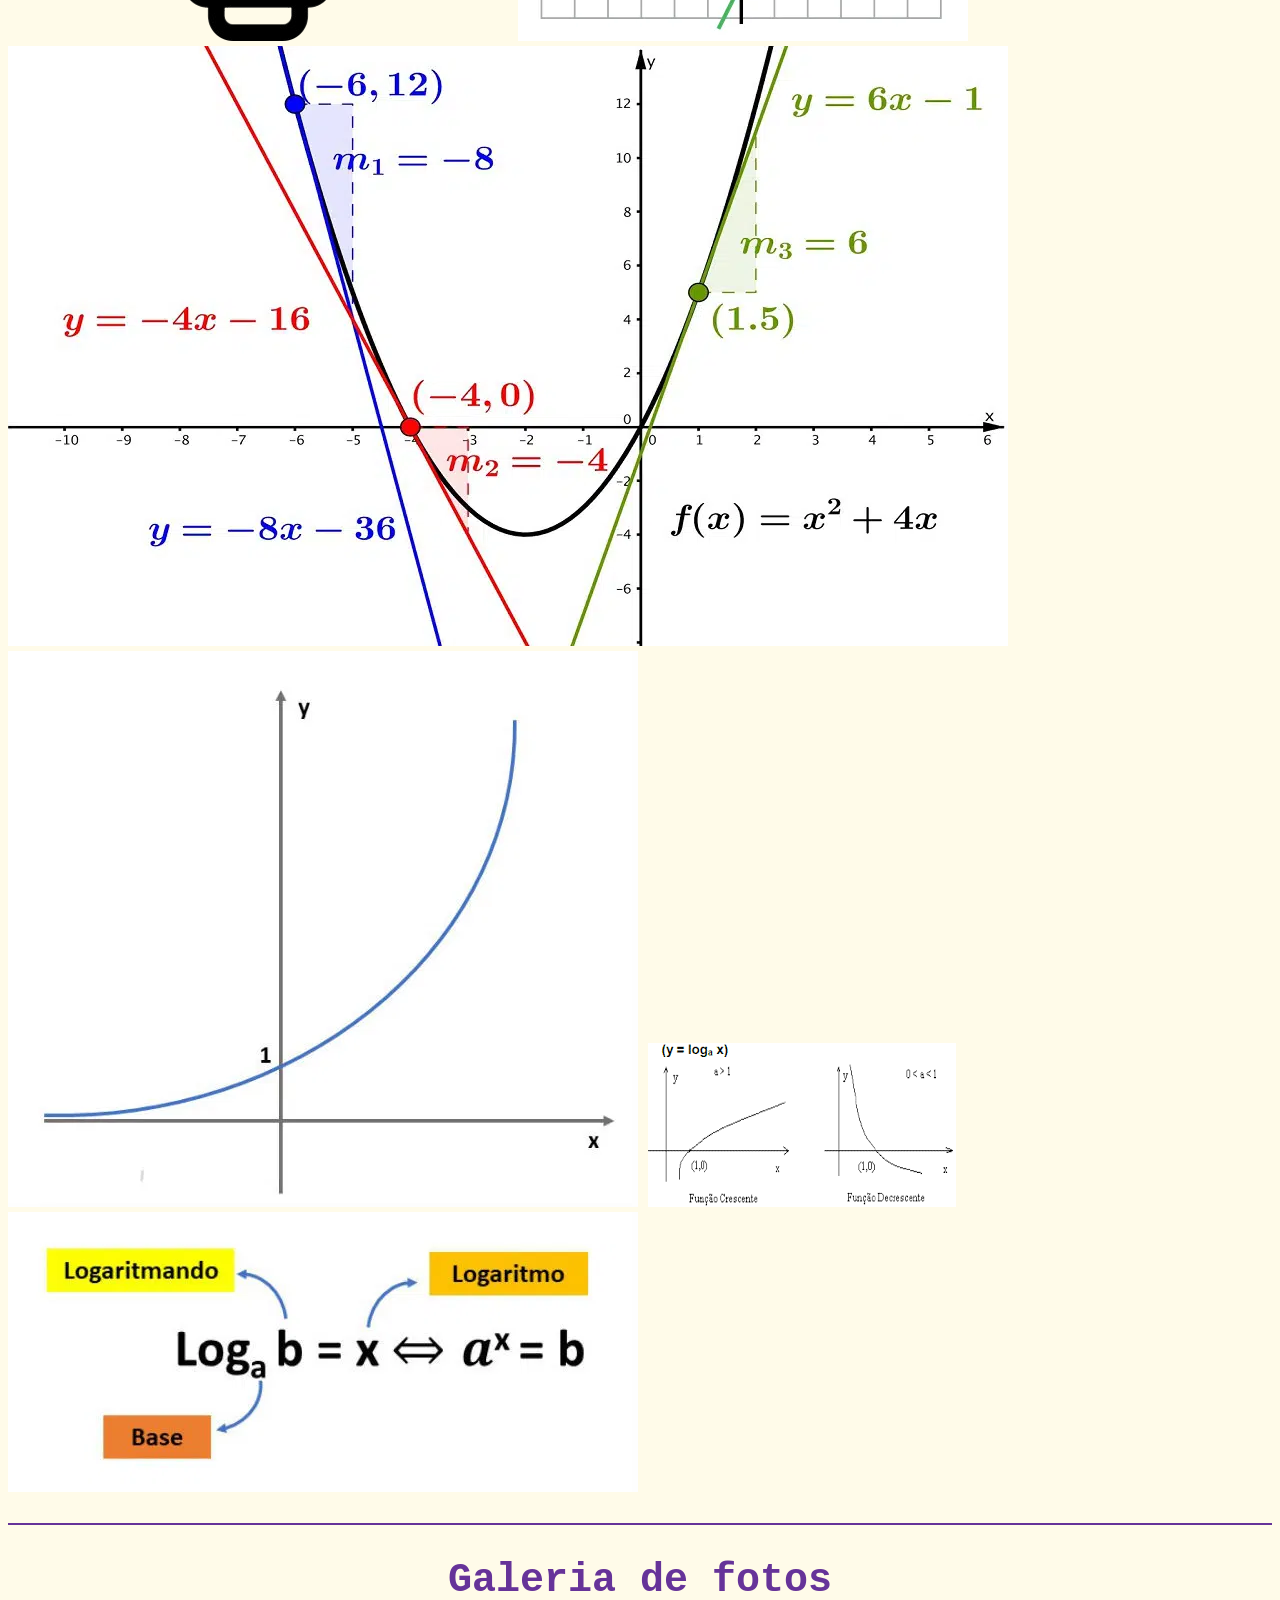
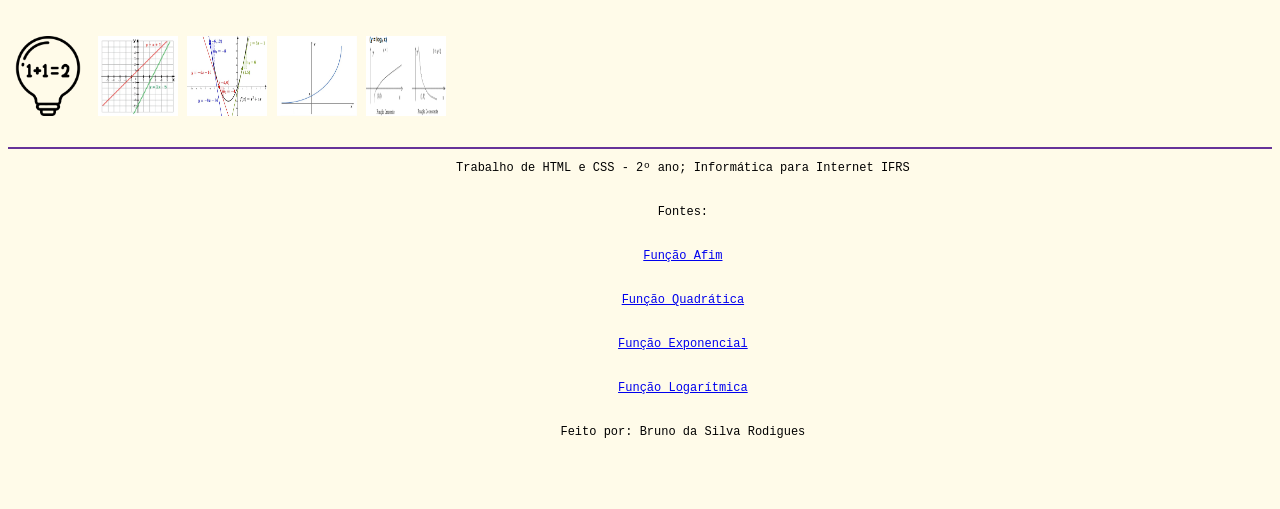
==== commit 1d1fb6ac: "adicionado um "h2"para a sessao de painel" ====
--- a/index.html
+++ b/index.html
@@ -207,6 +207,7 @@
 		<br>
 		<!-- painel de fotos -->
 		<section class="painel-fotos" id="painel">
+			<h2 class="tit">Painel</h2>
 			<img class="painel-fotos__imagem painel-fotos__imagem--destaque" src="img/logo.png" alt="Logo de uma lâmpada com uma equação matemática.">
 			<img class="painel-fotos__imagem painel-fotos__imagem--vertical" src="img/afim.png" alt="Gráfico da função afim.">
 			<img class="painel-fotos__imagem" src="img/quad.png" alt="Gráfico da função quadrática.">
